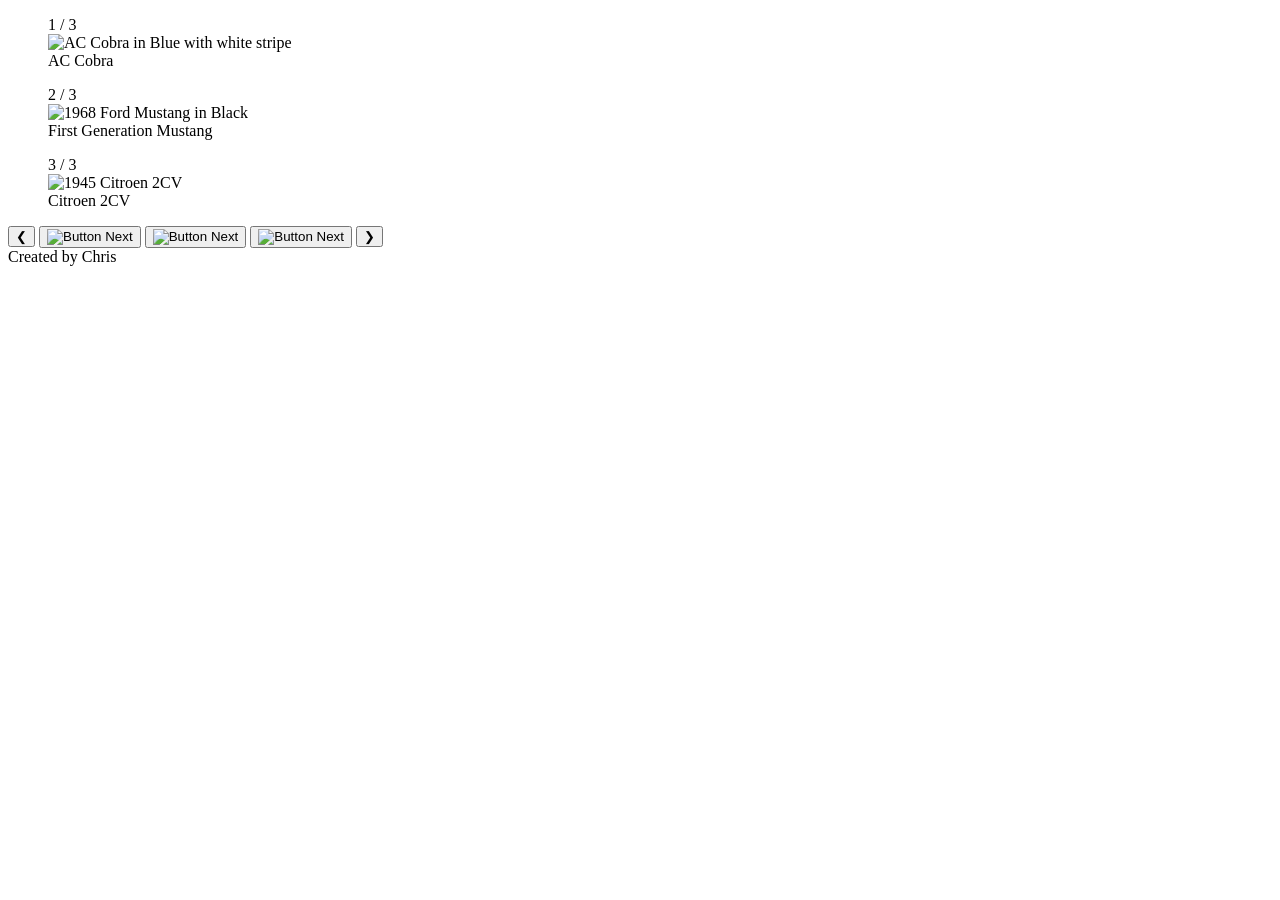
==== slideshow_template.html @ d83dbc6b "init_file_Upload HTML/JS/CSS/Ico" ====
<!doctype html>
<html lang="en">

<head>
  <meta charset="UTF-8" />
  <meta name="viewport" content="width=device-width, initial-scale=1.0" />
  <link rel="stylesheet" href="../CSS/slideshow.css" />
  <link rel="icon" href="../assets/blue-hudson_favicon.ico">
  <script src="../JS/slideshow_template.js" defer></script>
  <title>Slideshow - Try</title>
</head>

<body>


  <main>
    <section class="slideContain">

      <figure class="slideshow">
        <div class="numberText">1 / 3</div>
        <img class="image" src="https://cdn.pixabay.com/photo/2013/07/13/11/50/car-158795_1280.png"
          alt="AC Cobra in Blue with white stripe" />
        <div class="text">AC Cobra</div>
      </figure>

      <figure class="slideshow">
        <div class="numberText">2 / 3</div>
        <img class="image" src="https://cdn.pixabay.com/photo/2013/07/12/12/45/car-146185_1280.png"
          alt="1968 Ford Mustang in Black" />
        <div class="text">First Generation Mustang</div>
      </figure>

      <figure class="slideshow">
        <div class="numberText">3 / 3</div>
        <img class="image" src="https://cdn.pixabay.com/photo/2012/04/13/21/05/car-33633_1280.png"
          alt="1945 Citroen 2CV" />
        <div class="text">Citroen 2CV</div>
      </figure>

      <section class="buttonsPic">
        <button onclick="nextPicture(-1)" class="prev">&#10094;</button>
        <button class="dot" onclick="nextPicture(1)"><img src="https://cdn.pixabay.com/photo/2015/04/28/21/20/halftone-744404_1280.png" alt="Button Next"/></button>
        <button class="dot" onclick="nextPicture(2)"><img src="https://cdn.pixabay.com/photo/2015/04/28/21/20/halftone-744404_1280.png" alt="Button Next"/></button>
        <button class="dot" onclick="nextPicture(3)"><img src="https://cdn.pixabay.com/photo/2015/04/28/21/20/halftone-744404_1280.png" alt="Button Next"/></button>
        <button onclick="nextPicture(+1)" class="next">&#10095;</button>
      </section>
    </section>

  </main>
  <footer>Created by Chris</footer>
  </body>
</html>
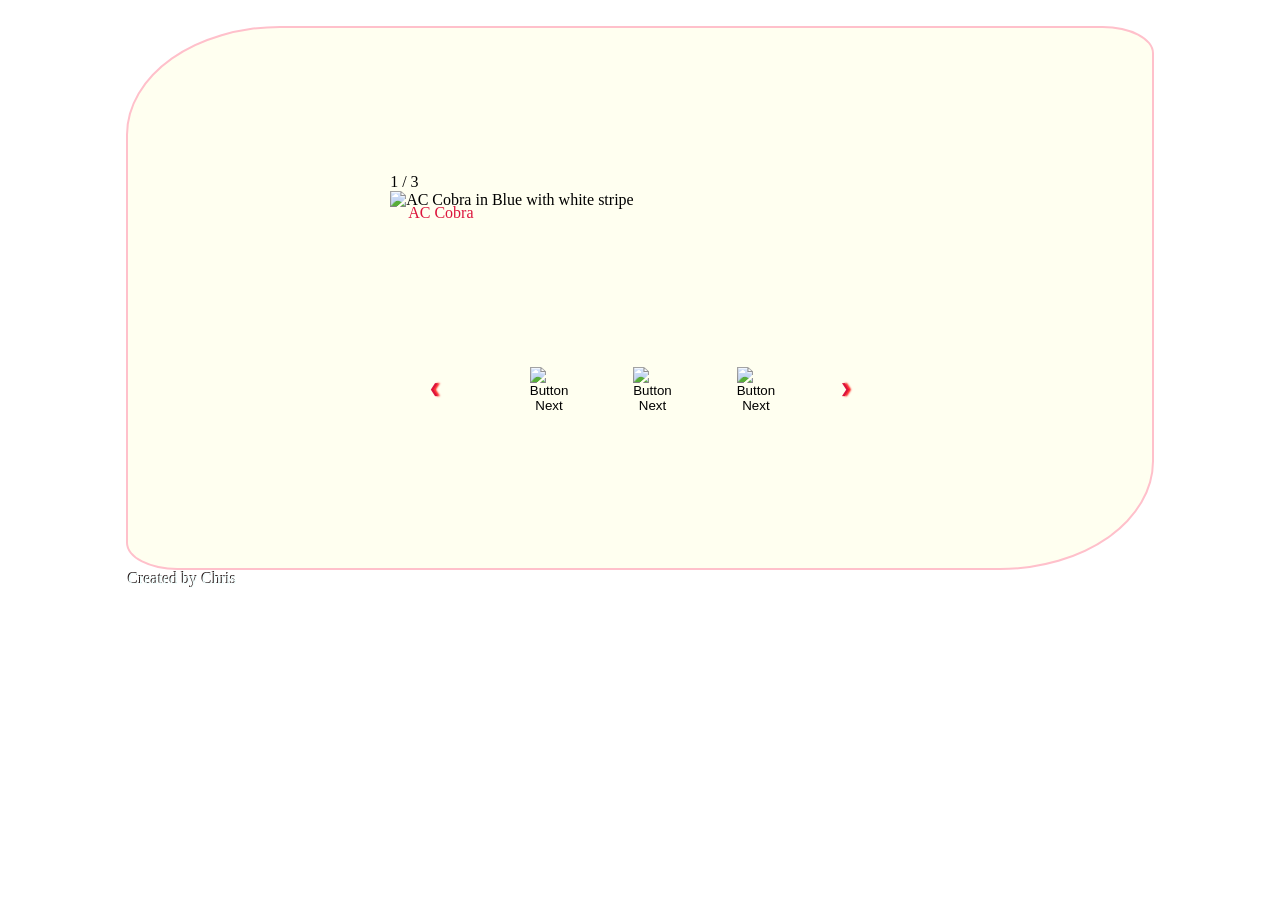
==== commit 54cbe3f7: "Update slideshow_template.html removed relative paths to assets and files" ====
--- a/slideshow_template.html
+++ b/slideshow_template.html
@@ -4,9 +4,9 @@
 <head>
   <meta charset="UTF-8" />
   <meta name="viewport" content="width=device-width, initial-scale=1.0" />
-  <link rel="stylesheet" href="../CSS/slideshow.css" />
-  <link rel="icon" href="../assets/blue-hudson_favicon.ico">
-  <script src="../JS/slideshow_template.js" defer></script>
+  <link rel="stylesheet" href="slideshow.css" />
+  <link rel="icon" href="blue-hudson_favicon.ico">
+  <script src="slideshow_template.js" defer></script>
   <title>Slideshow - Try</title>
 </head>
 
--- a/slideshow.css
+++ b/slideshow.css
@@ -0,0 +1,132 @@
+body{
+    margin: auto;
+}
+body::before {
+    content: "";
+    position: fixed;
+    min-height: 100vh;
+    isolation: isolate;
+    z-index: -1;
+    inset: 0;
+    background-image: URL(https://cdn.pixabay.com/photo/2023/10/17/22/13/ai-generated-8322508_1280.jpg);
+    background-repeat: no-repeat;
+    background-size: cover;
+    opacity: 0.92;
+}
+nav{
+    background-color: rgba(137, 43, 226, 0.522);
+    border-radius: 30% 20% / 20% 30%;
+    width: 60%;
+    height: 19vh;
+    margin: auto;
+    display: flex; 
+    flex-flow: row nowrap;
+    justify-content: space-around;
+}
+#logo img{
+    width: 15vw;
+    height: 15vh;
+    padding: 2% 0 0 0;
+}
+nav ul{
+    align-content: left;
+}
+.menu li{
+    list-style: none;
+    text-decoration: none;
+}
+.menu li a{
+    text-decoration: none;
+    text-align: center;
+    text-align: end;
+    color: pink;
+    font-size: small;
+}
+.menu li a img{
+    width: 5vw;
+    height: 5vh;
+    box-shadow: -3px 0 3px black;
+}
+main{
+    margin: 2% auto auto auto;
+    background-image: URL(https://cdn.pixabay.com/photo/2022/11/04/11/35/frame-7569660_1280.png);
+    background-position: center;
+    background-repeat: no-repeat;
+    background-size: 100% 100%;
+    background-color: ivory;
+    width: 80%;
+    height:60vh;
+    border: 2px solid pink;
+    border-radius: 15% 5% 15% 5% / 20% 5% 20% 5%;
+}
+.slideContain{
+    margin: 8% 15% auto 25%;
+    height: 20vh;
+    display: grid;
+    grid-template-columns: 2fr 1fr 2fr;
+    grid-template-rows: 2fr 1fr 2fr;
+    grid-template-areas: 
+    "number number number"
+    "picture picture picture"
+    "buttonsPic buttonsPic buttonsPic"
+    ;
+}
+.slideshow{
+    display: inline;
+    margin: 1%;
+    top: 0;
+    left: 0;
+    height: auto;
+    grid-area: picture;
+}
+.numberText{
+    grid-area: number;
+}
+.image{
+    min-width: 35vw;
+    max-width: 35vw;
+    height: 30vh;
+}
+figure .text{
+    position: relative;
+    bottom: 9%;
+    left: 3%;
+    color: crimson;
+    text-shadow: 0.25% 0.5% blue;
+}
+.buttonsPic{
+    width: 40vw;
+    position: absolute;
+    margin: 20% 10% 20% 0;
+    /* border: 3px dashed red; */
+    display: flex;
+    flex-flow: row-nowrap;
+}
+.buttonsPic button{
+    margin: auto auto auto;
+}
+.buttonsPic .prev, .next{
+    width: fit-content;
+    color:crimson;
+    text-shadow: 2px 0 2px red;
+    background: none;
+    border: none;
+}
+
+.dot{
+    border-radius: 45%;
+    height: 5vh;
+    width: 2vw;
+    background: none;
+    border: none;
+
+}
+.dot img{
+    width: 4em;
+    margin: auto 0 auto 0;
+}
+footer{
+    color: azure;
+    text-shadow: -1px -1px rgba(28, 15, 15, 0.938);
+    margin: auto auto auto 10%;
+}
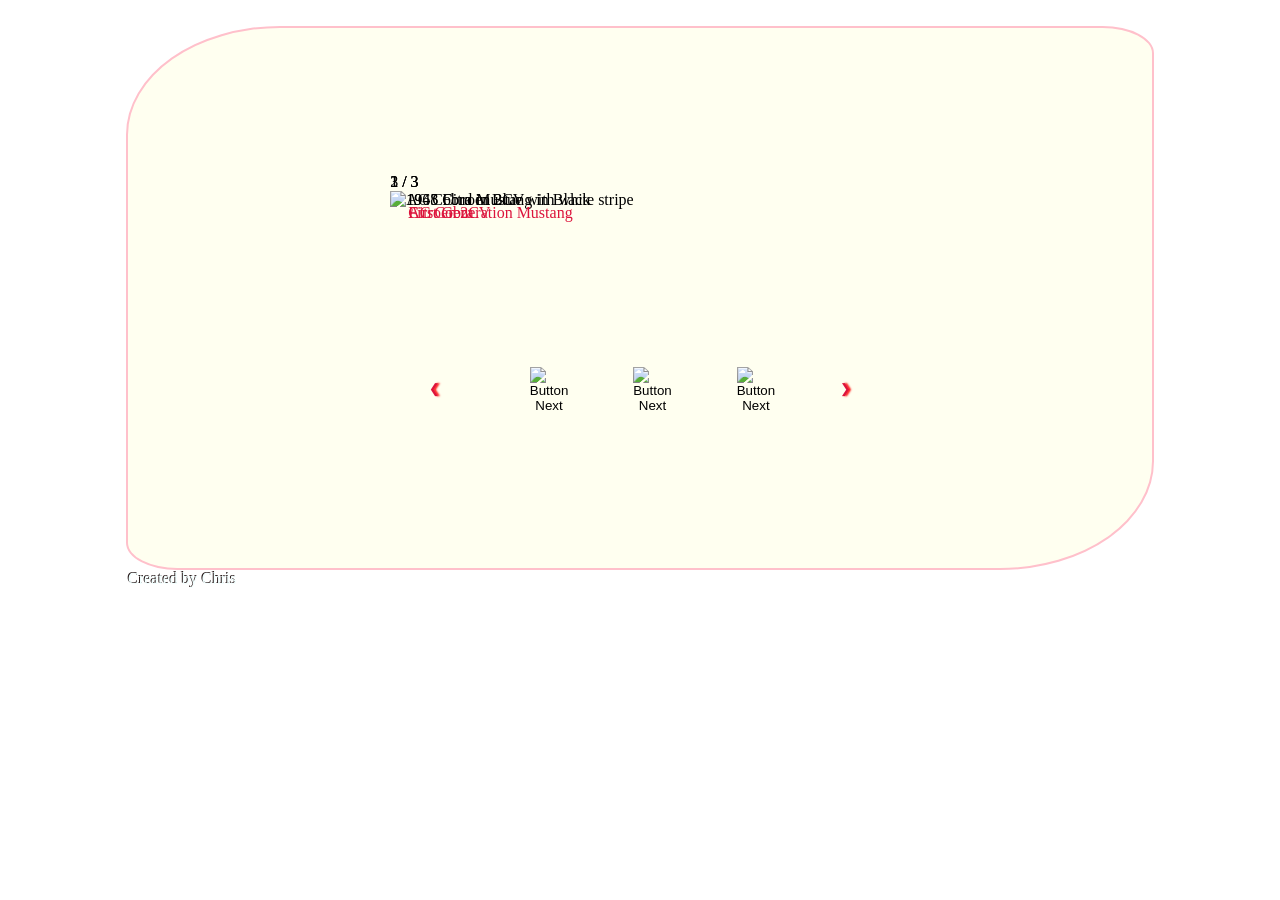
==== commit c9f89c6c: "Update slideshow_template.html" ====
--- a/slideshow_template.html
+++ b/slideshow_template.html
@@ -6,7 +6,7 @@
   <meta name="viewport" content="width=device-width, initial-scale=1.0" />
   <link rel="stylesheet" href="slideshow.css" />
   <link rel="icon" href="blue-hudson_favicon.ico">
-  <script src="slideshow_template.js" defer></script>
+  <script src="slideshow_template.js"></script>
   <title>Slideshow - Try</title>
 </head>
 
